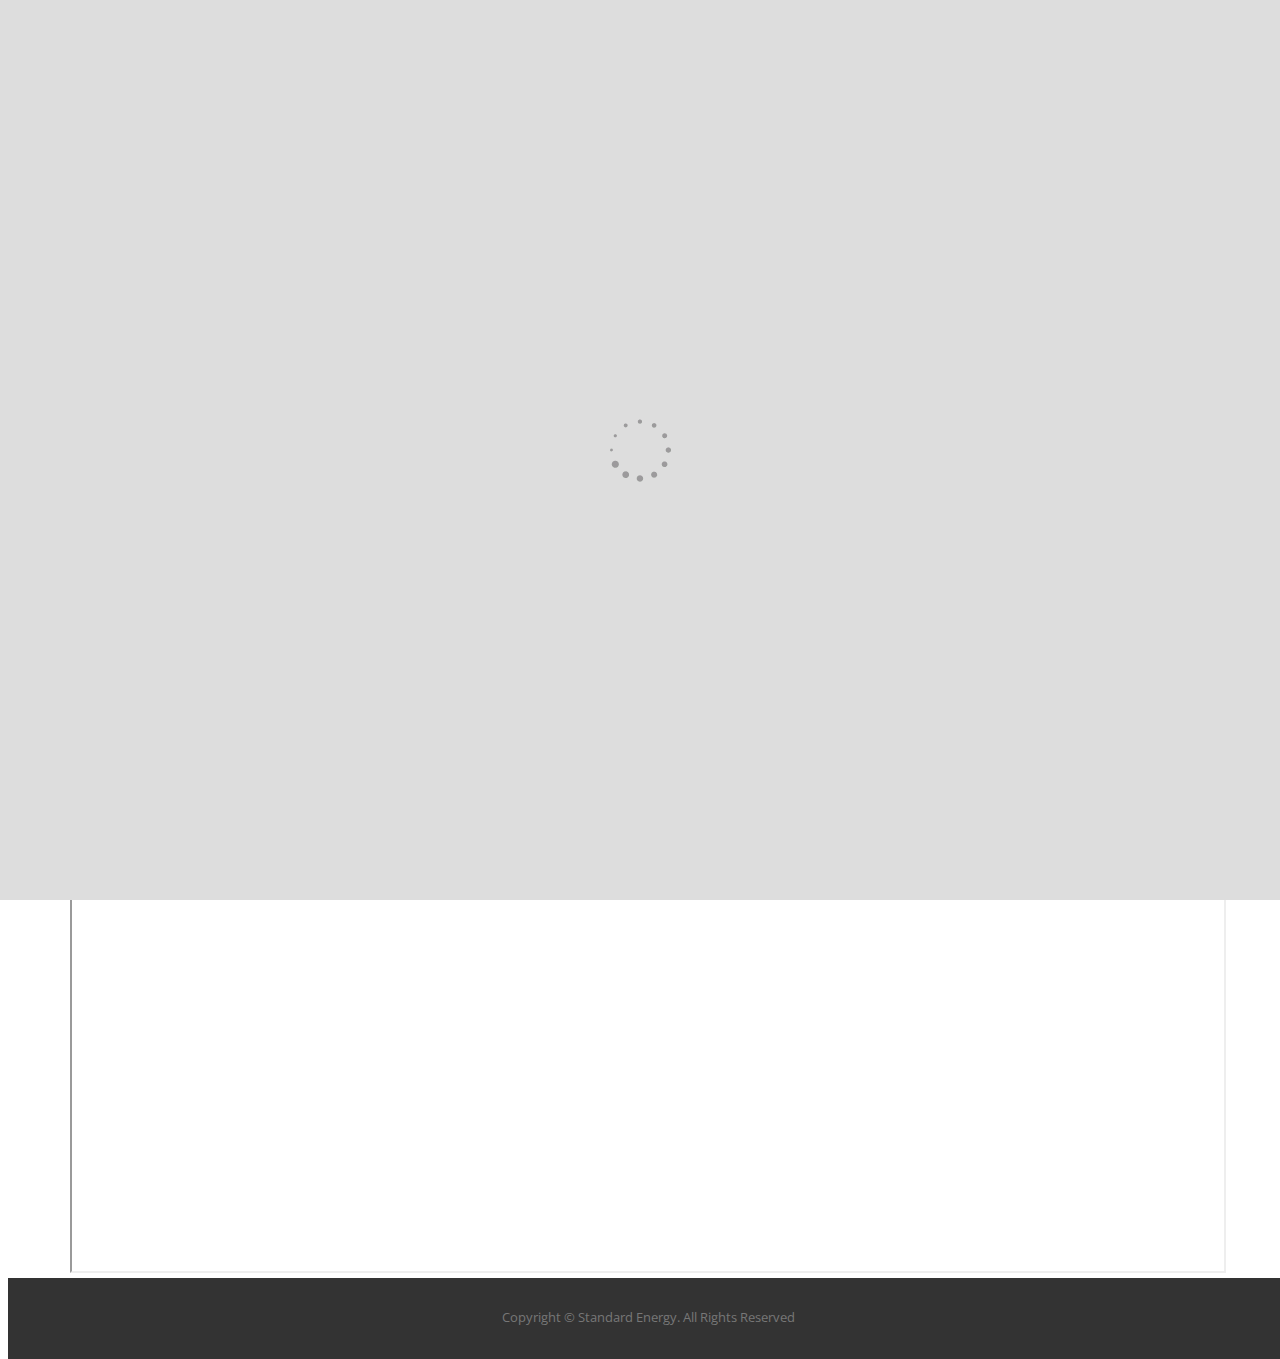
==== aesc.html @ 90ba3bf0 "4" ====
<!DOCTYPE html>
<html lang="en">
<head>
<meta charset="utf-8">
<meta name="viewport" content="width=device-width, initial-scale=1">
<title>Standard Energy</title>
<meta name="description" content="Standard Energy Website Test">
<meta name="author" content="Shane Fleming">

<!-- Bootstrap -->
<link rel="stylesheet" type="text/css"  href="css/bootstrap.css">
<link rel="stylesheet" type="text/css" href="fonts/font-awesome/css/font-awesome.css">

<!-- Stylesheet
    ================================================== -->
<link rel="stylesheet" type="text/css"  href="css/style.css">
<link rel="stylesheet" type="text/css" href="css/prettyPhoto.css">
<link href='https://fonts.googleapis.com/css?family=Open+Sans:400,700,800,600,300' rel='stylesheet' type='text/css'>
<script type="text/javascript" src="js/modernizr.custom.js"></script>

    <link rel="apple-touch-icon" sizes="180x180" href="/img/Icons/apple-touch-icon.png">
<link rel="icon" type="image/png" sizes="32x32" href="/img/Icons/favicon-32x32.png">
<link rel="icon" type="image/png" sizes="16x16" href="/img/Icons/favicon-16x16.png">
<link rel="manifest" href="/img/Icons/site.webmanifest">
<link rel="mask-icon" href="/img/Icons/safari-pinned-tab.svg" color="#5bbad5">
<meta name="msapplication-TileColor" content="#da532c">
<meta name="theme-color" content="#ffffff">
    
<!-- HTML5 shim and Respond.js for IE8 support of HTML5 elements and media queries -->
<!-- WARNING: Respond.js doesn't work if you view the page via file:// -->
<!--[if lt IE 9]> -->
      <script src="https://oss.maxcdn.com/html5shiv/3.7.2/html5shiv.min.js"></script>
      <script src="https://oss.maxcdn.com/respond/1.4.2/respond.min.js"></script>
   <!-- <![endif]-->

</head>
<body id="page-top" data-spy="scroll" data-target=".navbar-fixed-top">
<div id="preloader">
  <div id="status"> <img src="img/preloader.gif" height="64" width="64" alt=""> </div>
</div>
<!-- Navigation -->
<nav class="navbar navbar-custom navbar-fixed-top" role="navigation">
  <div class="container">
    <div class="navbar-header">
      <button type="button" class="navbar-toggle" data-toggle="collapse" data-target=".navbar-main-collapse"> <i class="fa fa-bars"></i> </button>
      <a class="navbar-brand page-scroll" href="/index.html#page-top"> <i class="fa fa-gear"></i> Standard Energy</a> </div>
    
    <!-- Collect the nav links, forms, and other content for toggling -->
    <div class="collapse navbar-collapse navbar-right navbar-main-collapse">
      <ul class="nav navbar-nav">
        <!-- Hidden li included to remove active class from about link when scrolled up past about section -->
        <li class="hidden"> <a href="#page-top"></a> </li>
        <li> <a class="page-scroll" href="/index.html#about">Misson</a> </li>
        <li> <a class="page-scroll" href="/index.html#services">Service</a> </li>
        <li> <a class="page-scroll" href="/index.html#works">Fleet</a> </li>
        <li> <a class="page-scroll" href="/index.html#team">Team</a> </li> 
        <li> <a class="page-scroll" href="/index.html#contact">Contact</a> </li>
      <!DOCTYPE html>
<style>
.dropbtn {
    background-color:  rgba(0,0,0,0);
    color: white;
    padding: 16px;
    font-size: 16px;
    border: none;
    cursor: pointer;
}

.dropdown {
    position: relative;
    display: inline-block;
}

.dropdown-content {
    display: none;
    position: absolute;
    right: 0;
    background-color: #f9f9f9;
    min-width: 160px;
    box-shadow: 0px 8px 16px 0px rgba(0,0,0,0.2);
    z-index: 1;
}

.dropdown-content a {
    color: black;
    padding: 12px 16px;
    text-decoration: none;
    display: block;
}

.dropdown-content a:hover {background-color: #f1f1f1}

.dropdown:hover .dropdown-content {
    display: block;
}

.dropdown:hover .dropbtn {
    background-color:  rgba(0,0,0,0);
}
</style>
<div class="dropdown" style="float:right;">
  <button class="dropbtn"><i class="fa fa-caret-down"></i></button>
  <div class="dropdown-content">
    <a href="yards.html">Standard Yards</a>
    <a href="disposals.html">Saltwater Disposals</a>
    <a href="positions.html">Open Positions</a>
  </div>
</div>
      </ul>
    </div>
    <!-- /.navbar-collapse --> 
  </div>
  <!-- /.container --> 
</nav>
<!-- Map -->
    <br>
    <center><iframe src="https://drive.google.com/file/d/1zKIfAX2xusivGEr_hqXcSqvEF8glfHpJ/preview" width="90%" height="1075"></iframe></center>
<!-- End of Map -->    
<div id="footer">
  <div class="container">
    <p>Copyright &copy; Standard Energy. All Rights Reserved</p>
  </div>
</div>
    
<!-- jQuery (necessary for Bootstrap's JavaScript plugins) --> 
<script type="text/javascript" src="js/jquery.1.11.1.js"></script> 
<!-- Include all compiled plugins (below), or include individual files as needed --> 
<script type="text/javascript" src="js/bootstrap.js"></script> 
<script type="text/javascript" src="js/SmoothScroll.js"></script> 
<script type="text/javascript" src="js/jquery.prettyPhoto.js"></script> 
<script type="text/javascript" src="js/jquery.isotope.js"></script> 
<script type="text/javascript" src="js/jquery.parallax.js"></script> 
<script type="text/javascript" src="js/jqBootstrapValidation.js"></script> 
<script type="text/javascript" src="js/contact_me.js"></script> 

<!-- Javascripts
    ================================================== --> 
<script type="text/javascript" src="js/main.js"></script>
</body>
</html>
---- css/style.css ----
body, html {
	font-family: 'Open Sans', sans-serif;
	text-rendering: optimizeLegibility !important;
	-webkit-font-smoothing: antialiased !important;
	color: #777;
	width: 100% !important;
	height: 100% !important;
}
h1 {
	font-weight: 700;
}
h1 strong {
	font-weight: 900;
}
h2 {
	text-transform: uppercase;
	line-height: 20px;
	font-weight: 600;
	margin: 0;
	color: #555;
}
h3 {
	font-size: 16px;
	font-weight: 700;
	color: #555;
}
h4 {
	font-weight: 500;
	color: #555;
}
h5 {
	text-transform: uppercase;
	font-weight: 700;
	line-height: 20px;
}
p {
	font-size: 14px;
}
a {
	color: #754747;
}
a:hover, a:focus {
	text-decoration: none;
	color: #F4D03F;
}
ul, ol {
	list-style: none;
}
.clearfix:after {
	visibility: hidden;
	display: block;
	font-size: 0;
	content: " ";
	clear: both;
	height: 0;
}
.clearfix {
	display: inline-block;
}
* html .clearfix {
	height: 1%;
}
.clearfix {
	display: block;
}
#preloader {
	position: fixed;
	top: 0;
	left: 0;
	right: 0;
	bottom: 0;
	background: #ddd;
	z-index: 99999;
	height: 100%;
}
#status {
	position: absolute;
	left: 50%;
	top: 50%;
	width: 64px;
	height: 64px;
	margin: -32px 0 0 -32px;
	padding: 0;
}
ul, ol {
	padding: 0;
	webkit-padding: 0;
	moz-padding: 0;
}
hr {
	height: 4px;
	width: 70px;
	text-align: center;
	position: relative;
	background: #f25b24;
	margin: 0 auto;
	margin-bottom: 30px;
	border: 0;
}
/* Navigation */
.navbar-custom {
	padding: 0;
	border-bottom: 0;
	letter-spacing: 1px;
	background: #333;
	text-transform: uppercase;
}
.navbar-custom .navbar-brand {
	font-weight: 600;
}
.navbar-custom .navbar-brand i.fa {
	color: #f25b24;
}
.navbar-custom .navbar-brand:focus {
	outline: 0;
}
.navbar-custom .navbar-toggle {
	color: #eee;
	font-size: 18px;
	border-radius: 2px;
	padding: 0 4px;
}
.navbar-custom .navbar-toggle:hover, .navbar-custom .navbar-toggle:focus {
	background-color: #f25b24;
	color: #ffffff;
}
.navbar-custom .navbar-brand .navbar-toggle:focus, .navbar-custom .navbar-brand .navbar-toggle:active {
	outline: 0;
}
.navbar-custom a {
	color: #fff;
}
.navbar-custom .nav li a {
	-webkit-transition: background .3s ease-in-out;
	-moz-transition: background .3s ease-in-out;
	transition: background .3s ease-in-out;
}
.navbar-custom .nav li a:hover {
	outline: 0;
	color: #f25b24;
	background-color: transparent;
}
.navbar-custom .nav li a:focus, .navbar-custom .nav li a:active {
	outline: 0;
	background-color: transparent;
	color: #f25b24;
}
.navbar-custom .nav li.active {
	outline: 0;
}
.navbar-custom .nav li.active a {
	background-color: rgba(255,255,255,.3);
}
.navbar-custom .nav li.active a:hover {
	color: #fff;
}
/* Home Section */
#intro {
	display: table;
	width: 100%;
	height: auto;
	padding: 100px 0;
	text-align: center;
	color: #fff;
	background: url(../img/intro-bg.jpg) no-repeat center center fixed;
	background-color: #000;
	-webkit-background-size: cover;
	-moz-background-size: cover;
	background-size: cover;
	-o-background-size: cover;
}
#intro .intro-body {
	display: table-cell;
	vertical-align: middle;
}
#intro .intro-body H1 {
	font-size: 76px;
	font-weight: 700;
	color: rgba(255,255,255,0.8);
	text-transform: uppercase;
}
#intro .intro-body .brand-heading {
	color: #f25b24;
	text-shadow: 0 4px #a13e1a;
}
#intro .intro-body .intro-text {
	font-size: 18px;
}

@media(min-width:768px) {
#intro {
	height: 100%;
	padding: 0;
}
#intro .intro-body .intro-text {
	font-size: 18px;
	letter-spacing: 1px;
	margin-bottom: 100px;
	color: rgba(255,255,255,0.9);
}
}
.btn-default {
	color: #f6f6f6;
	background: #cf5022;
	border: 0;
	padding: 12px 24px;
	margin: 0 8px;
	font-size: 18px;
	transition: all 0.5s;
}
.btn-default:hover, .btn-default:focus, .btn-default.focus, .btn-default:active, .btn-default.active {
	color: #f6f6f6;
	background-color: #a13e1a;
}
.section-title.center {
	padding: 30px 0;
}
.section-title h2, .section-title.center h2 {
	margin-bottom: 30px;
}
/* About Section */
#about {
	padding: 140px 0;
	background: #f6f6f6;
}
#about .about-text {
	margin-left: 10px;
}
#about H4 {
	font-size: 20px;
}
#about li {
	margin-bottom: 3px;
	list-style: none;
	padding: 0;
	font-size: 13px;
}
#about li:before {
	content: "✓";
	font-weight: 600;
	padding-right: 10px;
	color: #f25b24;
}
#about i.fa {
	float: left;
	display: block;
	margin-right: 15px;
	color: #fff;
	font-size: 44px;
	text-shadow: 0 0 1px #666;
}
#about img {
	margin-top: 20px;
}
#about p {
	margin-top: 20px;
	margin-bottom: 30px;
}
/* Services Section */
#services {
	padding: 140px 0;
	background: url(../img/services-bg.jpg);
	background-size: cover;
	background-attachment: fixed;
}
#services .service {
	padding: 20px 10px;
}
#services h2 {
	color: #f6f6f6;
}
#services h3 {
	font-size: 20px;
	font-weight: 600;
	color: #f6f6f6;
}
#services p {
	color: rgba(255,255,255,0.7);
}
.space {
	margin-top: 40px;
}
#services i.fa {
	font-size: 36px;
	color: #f25b24;
	transition: all 0.5s;
}
/* Gallery Section */
#works {
	padding: 120px 0;
	background: #f6f6f6;
}
.categories {
	padding-bottom: 30px;
	text-align: center;
}
ul.cat li {
	display: inline-block;
}
ol.type li {
	display: inline-block;
	margin-left: 20px;
}
ol.type li a {
	color: #777;
	padding: 8px 16px;
	border: 1px solid #ccc;
	border-radius: 2px;
}
ol.type li a.active {
	color: #f6f6f6;
	border: 1px solid #cf5022;
	background: #cf5022;
}
ol.type li a:hover {
	color: #f6f6f6;
	border: 1px solid #cf5022;
	background: #cf5022;
}
.isotope-item {
	z-index: 2
}
.isotope-hidden.isotope-item {
	z-index: 1
}
.isotope, .isotope .isotope-item {
	/* change duration value to whatever you like */
	-webkit-transition-duration: 0.8s;
	-moz-transition-duration: 0.8s;
	transition-duration: 0.8s;
}
.isotope-item {
	margin-right: -1px;
	-webkit-backface-visibility: hidden;
	backface-visibility: hidden;
}
.isotope {
	-webkit-backface-visibility: hidden;
	backface-visibility: hidden;
	-webkit-transition-property: height, width;
	-moz-transition-property: height, width;
	transition-property: height, width;
}
.isotope .isotope-item {
	-webkit-backface-visibility: hidden;
	backface-visibility: hidden;
	-webkit-transition-property: -webkit-transform, opacity;
	-moz-transition-property: -moz-transform, opacity;
	transition-property: transform, opacity;
}
.portfolio-item {
	margin-bottom: 30px;
}
.portfolio-item .hover-bg {
	max-height: 190px;
	overflow: hidden;
	position: relative;
}
.hover-bg .hover-text {
	position: absolute;
	text-align: center;
	margin: 0 auto;
	color: rgba(255,255,255,0.6);
	background: rgba(0, 0, 0, 0.66);
	padding: 25% 0;
	height: 100%;
	width: 100%;
	opacity: 0;
	transition: all 0.5s;
}
.hover-bg .hover-text>h4 {
	opacity: 0;
	-webkit-transform: translateY(100%);
	transform: translateY(100%);
	transition: all 0.3s;
	color: #f6f6f6;
}
.hover-bg:hover .hover-text>h4 {
	opacity: 1;
	-webkit-backface-visibility: hidden;
	-webkit-transform: translateY(0);
	transform: translateY(0);
}
.hover-bg .hover-text>p {
	opacity: 0;
	-webkit-transform: translateY(100%);
	transform: translateY(100%);
	transition: all 0.3s;
}
.hover-bg:hover .hover-text>p {
	opacity: 1;
	-webkit-backface-visibility: hidden;
	-webkit-transform: translateY(0);
	transform: translateY(0);
}
.hover-bg .hover-text>i {
	opacity: 0;
	-webkit-transform: translateY(0);
	transform: translateY(0);
	transition: all 0.3s;
}
.hover-bg:hover .hover-text>i {
	opacity: 1;
	-webkit-backface-visibility: hidden;
	-webkit-transform: translateY(100%);
	transform: translateY(100%);
}
.hover-bg:hover .hover-text {
	opacity: 1;
}
#works i.fa {
	font-size: 20px;
	padding: 5px;
	color: #F4D03F;
}
/* Team Section */
#team {
	padding: 140px 0;
	background: #e6e6e6;
}
img.img-thumbnail.team-img {
	width: 200px;
	height: 200px;
	border: 0;
	border-radius: 0;
	background-color: #f6f6f6;
}
#team .thumbnail {
	background: transparent;
	border: 0;
}
#team .thumbnail .caption {
	padding: 9px;
	color: #777;
}
/* Testimonials Section */
#testimonials {
	background: url(../img/testimonials-bg.jpg);
	background-size: cover;
	background-attachment: fixed;
	color: #ddd;
	padding: 140px 0;
}
#testimonials h2 {
	color: #f6f6f6;
}
#testimonials blockquote {
	position: relative;
	margin-top: 20px;
	border: 0;
	text-align: center;
	color: rgba(255,255,255,0.8);
}
#testimonials i {
	font-size: 24px;
	color: rgba(255,255,255,0.3);
	margin-bottom: 14px;
}
#testimonials .clients-name {
	display: inline-block;
	border-top: 1px solid rgba(255,255,255,0.3);
	padding: 20px 0;
	margin-top: 10px;
}
/* Contact Section */
#contact {
	padding: 120px 0 40px 0;
	background: #f6f6f6;
}
#contact .contact-item {
	padding: 10px;
	margin: 10px;
	height: 100px;
	border-radius: 4px;
}
#contact h3 {
	font-size: 20px;
	font-weight: 400;
	margin-top: 40px;
}
#contact form {
	padding: 30px 0;
}
#contact i.fa {
	font-size: 22px;
	color: #f25b24;
	margin-bottom: 10px;
}
#contact .text-danger {
	color: #ff3333;
	text-align: left;
}
label {
	font-size: 12px;
	font-weight: 400;
	font-family: 'Open Sans', sans-serif;
	float: left;
}
#contact .form-control {
	display: block;
	width: 100%;
	padding: 6px 12px;
	font-size: 14px;
	line-height: 1.42857143;
	color: #555;
	background-color: #fff;
	background-image: none;
	border: 1px solid #ccc;
	border-radius: 2px;
	-webkit-box-shadow: none;
	box-shadow: none;
	-webkit-transition: none;
	-o-transition: none;
	transition: none;
}
#contact .form-control:focus {
	border-color: inherit;
	outline: 0;
	-webkit-box-shadow: transparent;
	box-shadow: transparent;
}
#contact .btn-default {
	background: #cf5022;
	border: 0;
	border-radius: 4px;
	padding: 10px 20px;
	color: #f6f6f6;
	margin-top: 15px;
	font-size: 15px;
}
#contact .btn-default:hover, #contact .btn-default:focus {
	color: #f6f6f6;
	background: #a13e1a;
}
.btn:active, .btn.active {
	background-image: none;
	outline: 0;
	-webkit-box-shadow: none;
	box-shadow: none;
}
a:focus, .btn:focus, .btn:active:focus, .btn.active:focus, .btn.focus, .btn:active.focus, .btn.active.focus {
	outline: none;
	outline-offset: none;
}
#contact .social ul {
	margin-top: 30px;
}
#contact .social ul li {
	display: inline-block;
	margin: 0 20px;
}
#contact .social i.fa {
	font-size: 24px;
	padding-top: 8px;
	color: #cf5022;
	border-radius: 4px;
	transition: all 0.3s;
}
#contact .social i.fa:hover {
	color: #a13e1a;
}
/* Footer Section*/
#footer {
	background: #333;
	color: #777;
	padding: 20px 0;
	text-align: center;
}
#footer a {
	color: #999999;
}
#footer a:hover, a:focus {
	color: #f25b24;
}
#footer p {
	font-size: 13px;
	margin-top: 10px;
}

@media (max-width: 768px) {
.hover-bg .hover-text {
	padding: 20%;
}
}

@media (max-width: 640px) {
#intro .intro-body H1 {
	font-size: 5em;
}
}
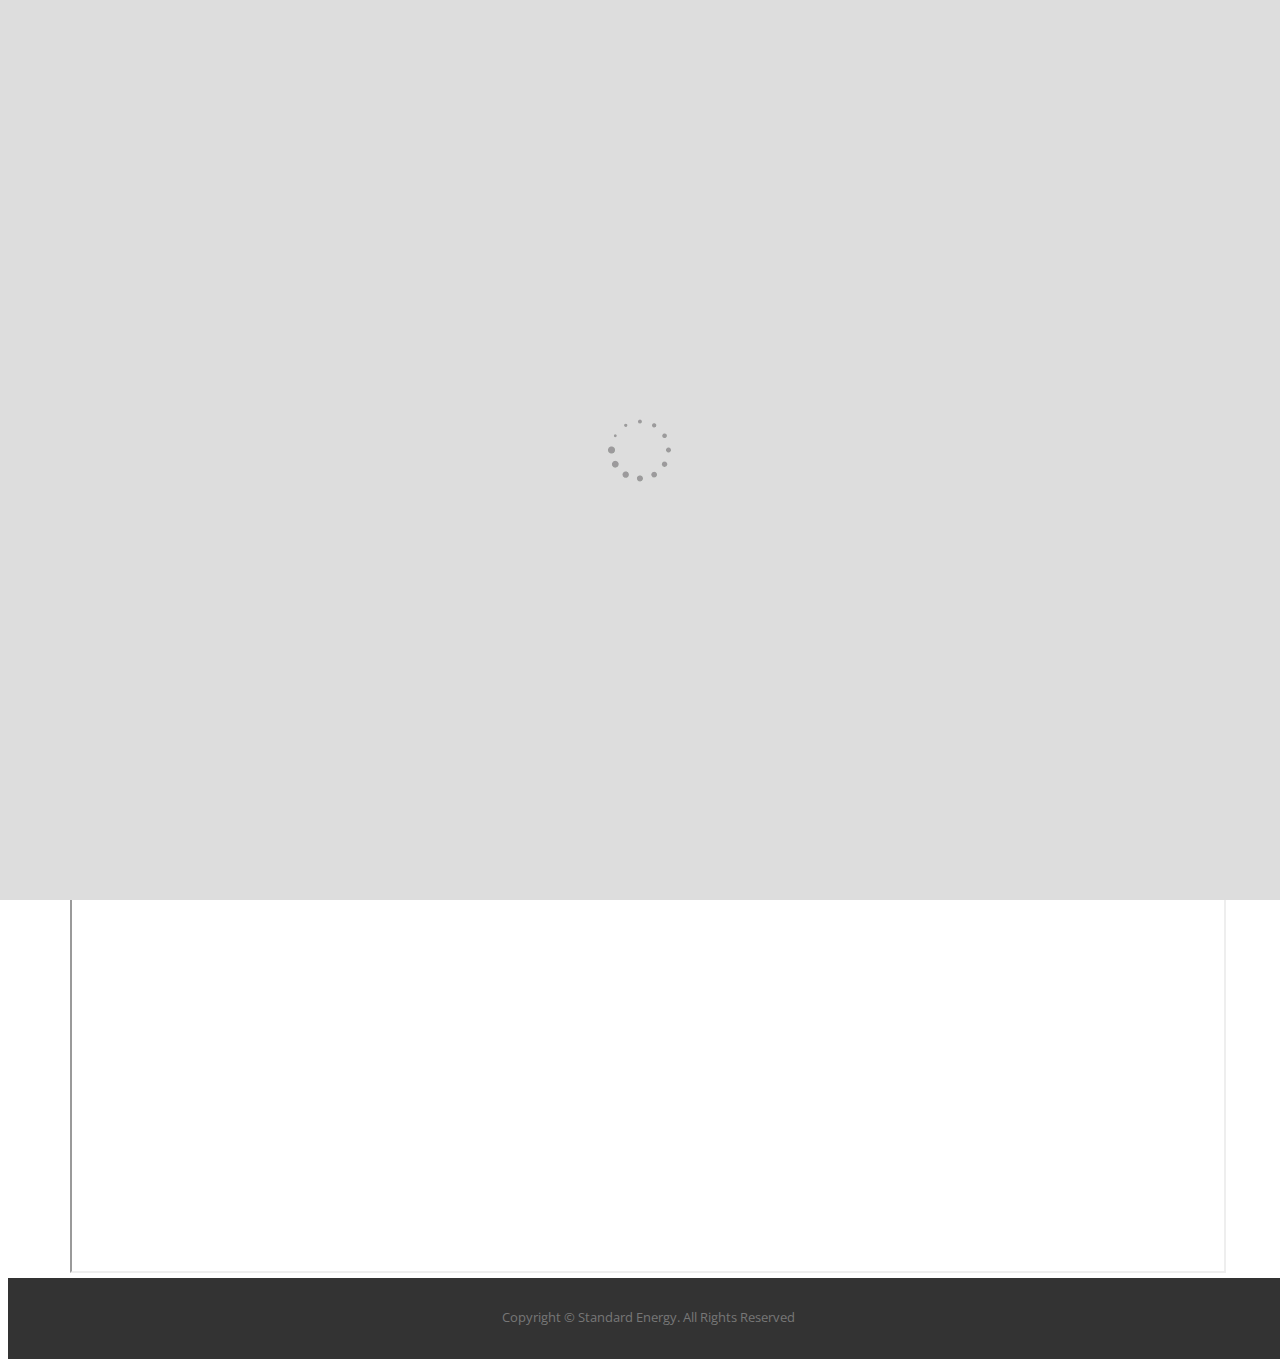
==== commit 9a3868c0: "maps" ====
--- a/aesc.html
+++ b/aesc.html
@@ -49,13 +49,13 @@
     <div class="collapse navbar-collapse navbar-right navbar-main-collapse">
       <ul class="nav navbar-nav">
         <!-- Hidden li included to remove active class from about link when scrolled up past about section -->
-        <li class="hidden"> <a href="#page-top"></a> </li>
+         <li class="hidden"> <a href="#page-top"></a> </li>
         <li> <a class="page-scroll" href="/index.html#about">Misson</a> </li>
         <li> <a class="page-scroll" href="/index.html#services">Service</a> </li>
-        <li> <a class="page-scroll" href="/index.html#works">Fleet</a> </li>
+        <li> <a class="page-scroll" href="/index.html#works">News</a> </li>
         <li> <a class="page-scroll" href="/index.html#team">Team</a> </li> 
         <li> <a class="page-scroll" href="/index.html#contact">Contact</a> </li>
-      <!DOCTYPE html>
+   <!--   <!DOCTYPE html>
 <style>
 .dropbtn {
     background-color:  rgba(0,0,0,0);
@@ -109,10 +109,11 @@
       </ul>
     </div>
     <!-- /.navbar-collapse --> 
-  </div>
-  <!-- /.container --> 
-</nav>
-<!-- Map -->
+        </ul>
+      </div>
+    </div>
+    </nav>
+<!-- Google -->
     <br>
     <center><iframe src="https://drive.google.com/file/d/1zKIfAX2xusivGEr_hqXcSqvEF8glfHpJ/preview" width="90%" height="1075"></iframe></center>
 <!-- End of Map -->    
